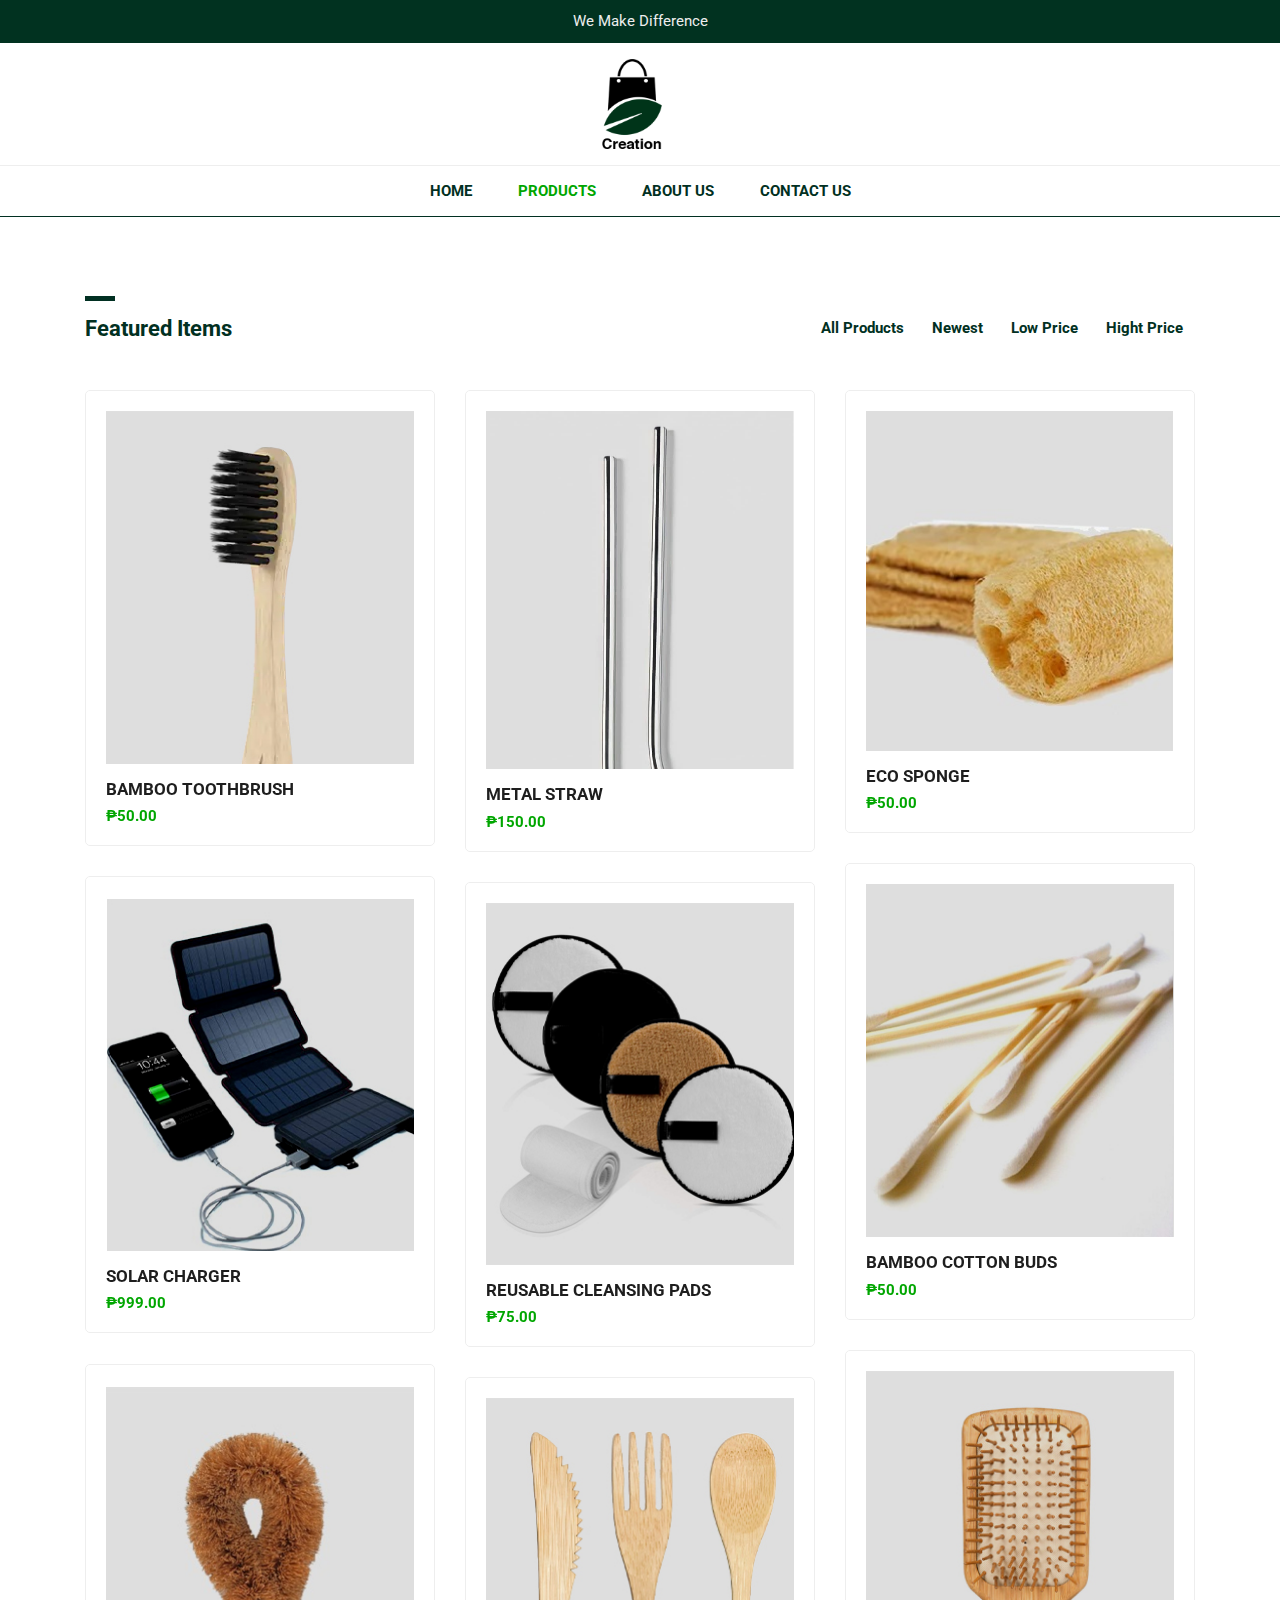
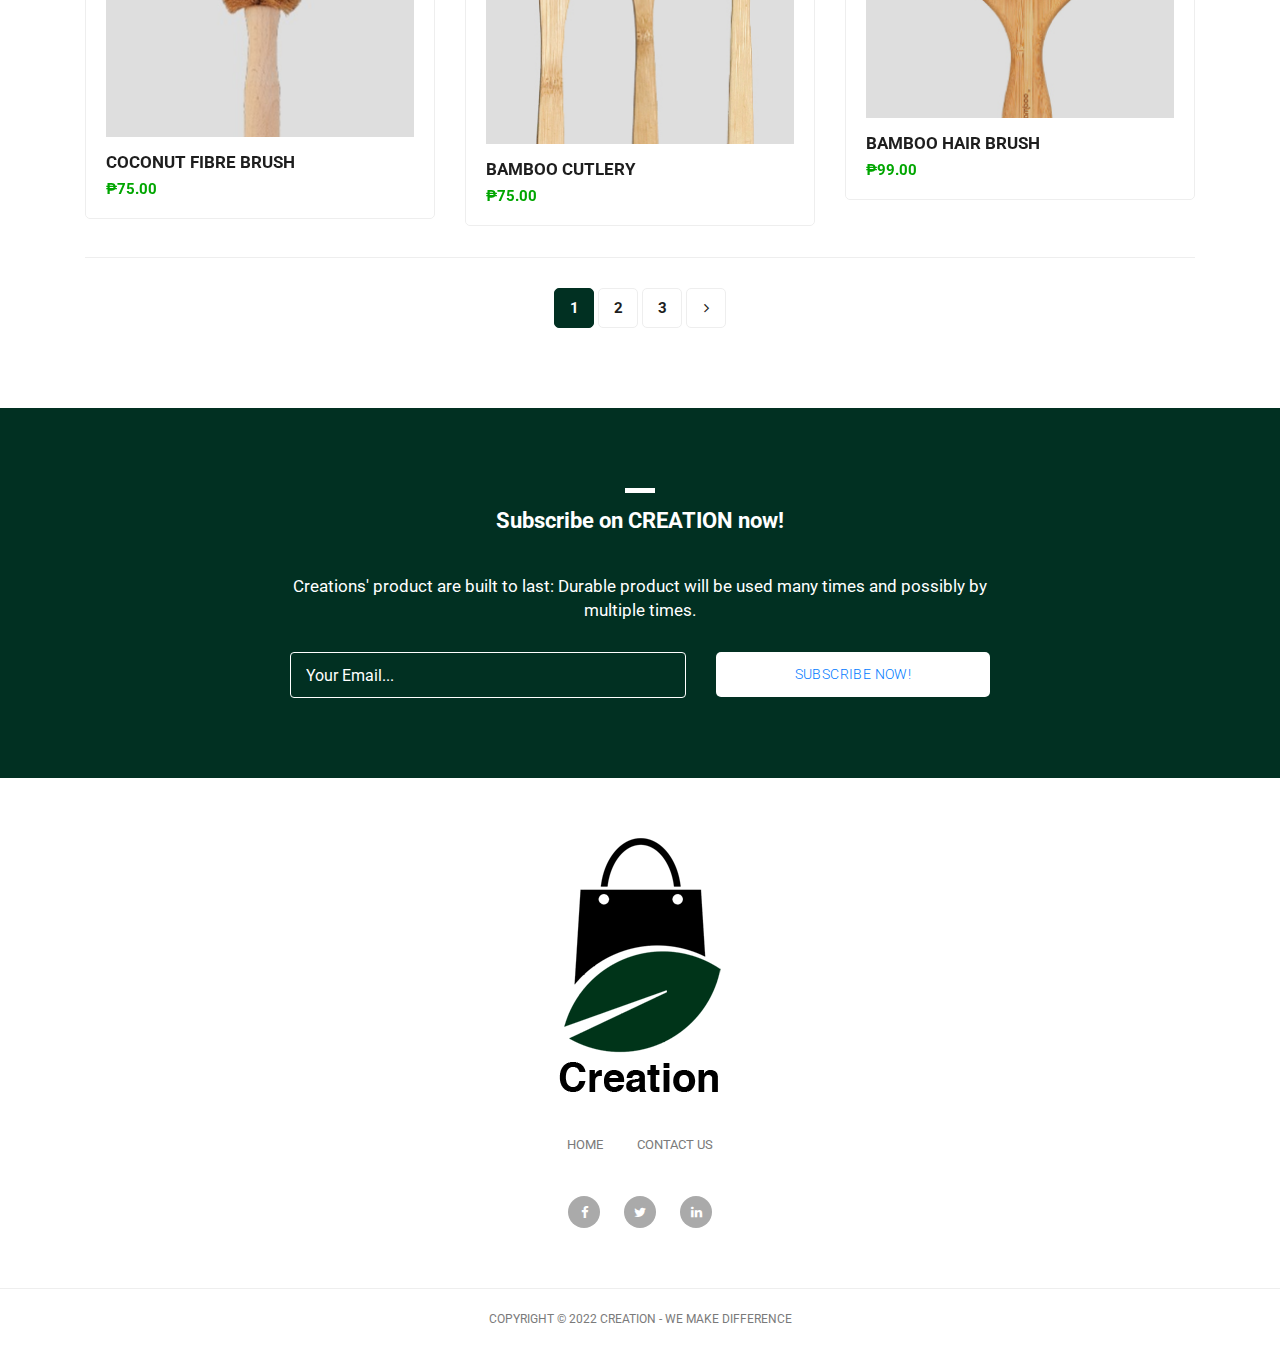
==== products.html @ a14f6bc9 "final" ====
<!DOCTYPE html>
<html lang="en">

  <head>

    <meta charset="utf-8">
    <meta name="viewport" content="width=device-width, initial-scale=1, shrink-to-fit=no">
    <meta name="description" content="">
    <meta name="author" content="">
    <link href="https://fonts.googleapis.com/css?family=Roboto:100,300,400,500,700" rel="stylesheet">

    <title>Group 4 - CREATION - Products</title>

    <!-- Bootstrap core CSS -->
    <link href="vendor/bootstrap/css/bootstrap.min.css" rel="stylesheet">


    <!-- Additional CSS Files -->
    <link rel="stylesheet" href="assets/css/fontawesome.css">
    <link rel="stylesheet" href="assets/css/tooplate-main.css">
    <link rel="stylesheet" href="assets/css/owl.css">

  </head>

  <body>
    
    <!-- Pre Header -->
    <div id="pre-header">
      <div class="container">
        <div class="row">
          <div class="col-md-12">
            <span>We Make Difference</span>
          </div>
        </div>
      </div>
    </div>

    <!-- Navigation -->
    <nav class="navbar navbar-expand-lg navbar-dark bg-dark static-top">
      <div class="container">
        <a class="navbar-brand" href="#"><img src="assets/images/header-logo.png" width = "60" height = "90" alt=""></a>
        <button class="navbar-toggler" type="button" data-toggle="collapse" data-target="#navbarResponsive" aria-controls="navbarResponsive" aria-expanded="false" aria-label="Toggle navigation">
          <span class="navbar-toggler-icon"></span>
        </button>
        <div class="collapse navbar-collapse" id="navbarResponsive">
          <ul class="navbar-nav ml-auto">
            <li class="nav-item">
			<br>
              <a class="nav-link" href="index.html">Home</a>
            </li>
            <li class="nav-item active">
			<br>
              <a class="nav-link" href="products.html">Products
                <span class="sr-only">(current)</span>
              </a>
            </li>
            <li class="nav-item">
			<br>
              <a class="nav-link" href="about.html">About Us</a>
            </li>
            <li class="nav-item">
			<br>
              <a class="nav-link" href="contact.html">Contact Us</a>
            </li>
          </ul>
        </div>
      </div>
    </nav>

    <!-- Page Content -->
    <!-- Items Starts Here -->
    <div class="featured-page">
      <div class="container">
        <div class="row">
          <div class="col-md-4 col-sm-12">
            <div class="section-heading">
              <div class="line-dec"></div>
              <h1>Featured Items</h1>
            </div>
          </div>
          <div class="col-md-8 col-sm-12">
            <div id="filters" class="button-group">
              <button class="btn btn-primary" data-filter="*">All Products</button>
              <button class="btn btn-primary" data-filter=".new">Newest</button>
              <button class="btn btn-primary" data-filter=".low">Low Price</button>
              <button class="btn btn-primary" data-filter=".high">Hight Price</button>
            </div>
          </div>
        </div>
      </div>
    </div>
  
    <div class="featured container no-gutter">

        <div class="row posts">
            <div id="1" class="item new col-md-4">
              <a href="single-product.html">
                <div class="featured-item">
                  <img src="assets/images/product-01.jpg" alt="">
                  <h4>BAMBOO TOOTHBRUSH</h4>
                  <h6>₱50.00</h6>
                </div>
              </a>
            </div>
            <div id="2" class="item high col-md-4">
              <a href="single-product.html">
                <div class="featured-item">
                  <img src="assets/images/product-09.jpg" alt="">
                  <h4>METAL STRAW</h4>
                  <h6>₱150.00</h6>
                </div>
              </a>
            </div>
            <div id="3" class="item low col-md-4">
              <a href="single-product.html">
                <div class="featured-item">
                  <img src="assets/images/product-03.jpg" alt="">
                  <h4>ECO SPONGE</h4>
                  <h6>₱50.00</h6>
                </div>
              </a>
            </div>
            <div id="4" class="item low col-md-4">
              <a href="single-product.html">
                <div class="featured-item">
                  <img src="assets/images/product-04.jpg" alt="">
                  <h4>BAMBOO COTTON BUDS</h4>
                  <h6>₱50.00</h6>
                </div>
              </a>
            </div>
            <div id="5" class="item new high col-md-4">
              <a href="single-product.html">
                <div class="featured-item">
                  <img src="assets/images/product-05.jpg" alt="">
                  <h4>SOLAR CHARGER</h4>
                  <h6>₱999.00</h6>
                </div>
              </a>
            </div>
            <div id="6" class="item new col-md-4">
              <a href="single-product.html">
                <div class="featured-item">
                  <img src="assets/images/product-06.jpg" alt="">
                  <h4>REUSABLE CLEANSING PADS</h4>
                  <h6>₱75.00</h6>
                </div>
              </a>
            </div>
            <div id="7" class="item new high col-md-4">
              <a href="single-product.html">
                <div class="featured-item">
                  <img src="assets/images/product-07.jpg" alt="">
                  <h4>BAMBOO HAIR BRUSH</h4>
                  <h6>₱99.00</h6>
                </div>
              </a>
            </div>
            <div id="8" class="item low new col-md-4">
              <a href="single-product.html">
                <div class="featured-item">
                  <img src="assets/images/product-08.jpg" alt="">
                  <h4>COCONUT FIBRE BRUSH</h4>
                  <h6>₱75.00</h6>
                </div>
              </a>
            </div>
            <div id="9" class="item new col-md-4">
              <a href="single-product.html">
                <div class="featured-item">
                  <img src="assets/images/product-02.jpg" alt="">
                  <h4>BAMBOO CUTLERY</h4>
                  <h6>₱75.00</h6>
                </div>
              </a>
            </div>
        </div>
    </div>

    <div class="page-navigation">
      <div class="container">
        <div class="row">
          <div class="col-md-12">
            <ul>
              <li class="current-page"><a href="#">1</a></li>
              <li><a href="#">2</a></li>
              <li><a href="#">3</a></li>
              <li><a href="#"><i class="fa fa-angle-right"></i></a></li>
            </ul>
          </div>
        </div>
      </div>
    </div>
    <!-- Featred Page Ends Here -->


    <!-- Subscribe Form Starts Here -->
    <div class="subscribe-form">
      <div class="container">
        <div class="row">
          <div class="col-md-12">
            <div class="section-heading">
              <div class="line-dec"></div>
              <h1>Subscribe on CREATION now!</h1>
            </div>
          </div>
          <div class="col-md-8 offset-md-2">
            <div class="main-content">
              <p>Creations' product are built to last: Durable product will be used many times and possibly by multiple times.</p>
              <div class="container">
                <form id="subscribe" action="" method="get">
                  <div class="row">
                    <div class="col-md-7">
                      <fieldset>
                        <input name="email" type="text" class="form-control" id="email" 
                        onfocus="if(this.value == 'Your Email...') { this.value = ''; }" 
                    	onBlur="if(this.value == '') { this.value = 'Your Email...';}"
                    	value="Your Email..." required="">
                      </fieldset>
                    </div>
                     <div class="col-md-5">
                      <fieldset>
					   <button>
                        <a href="https://web.facebook.com/creationshopph" type="submit" id="form-submit" class="button">Subscribe Now!</a>
						</button>
                      </fieldset>
                    </div>
                  </div>
                </form>
              </div>
            </div>
          </div>
        </div>
      </div>
    </div>
    <!-- Subscribe Form Ends Here -->


    
    <!-- Footer Starts Here -->
    <div class="footer">
      <div class="container">
        <div class="row">
          <div class="col-md-12">
            <div class="logo">
              <img src="assets/images/header-logo.png" alt="">
            </div>
          </div>
          <div class="col-md-12">
            <div class="footer-menu">
              <ul>
                <li><a href="index.html">Home</a></li>
               
                <li><a href="contact.html">Contact Us</a></li>
              </ul>
            </div>
          </div>
          <div class="col-md-12">
            <div class="social-icons">
              <ul>
               <li><a href="https://web.facebook.com/creationshopph" ><i class="fa fa-facebook"></i></a></li>
                <li><a href="https://twitter.com/login"><i class="fa fa-twitter"></i></a></li>
                <li><a href="https://www.linkedin.com/login/"><i class="fa fa-linkedin"></i></a></li>
              </ul>
            </div>
          </div>
        </div>
      </div>
    </div>
    <!-- Footer Ends Here -->


    <!-- Sub Footer Starts Here -->
    <div class="sub-footer">
      <div class="container">
        <div class="row">
          <div class="col-md-12">
            <div class="copyright-text">
              <p>Copyright &copy; 2022 CREATION - WE MAKE DIFFERENCE</p>
            </div>
          </div>
        </div>
      </div>
    </div>
    <!-- Sub Footer Ends Here -->


    <!-- Bootstrap core JavaScript -->
    <script src="vendor/jquery/jquery.min.js"></script>
    <script src="vendor/bootstrap/js/bootstrap.bundle.min.js"></script>


    <!-- Additional Scripts -->
    <script src="assets/js/custom.js"></script>
    <script src="assets/js/owl.js"></script>
    <script src="assets/js/isotope.js"></script>


    <script language = "text/Javascript"> 
      cleared[0] = cleared[1] = cleared[2] = 0; //set a cleared flag for each field
      function clearField(t){                   //declaring the array outside of the
      if(! cleared[t.id]){                      // function makes it static and global
          cleared[t.id] = 1;  // you could use true and false, but that's more typing
          t.value='';         // with more chance of typos
          t.style.color='#fff';
          }
      }
    </script>


  </body>

</html>
---- assets/css/tooplate-main.css ----
body {
	font-family: 'Roboto', sans-serif;
	transition: all 0.5s;
}
p {
	margin-bottom: 0px;
	font-size: 14px;
	color: #4a4a4a;
	line-height: 24px;
}
a {
	text-decoration: none!important;
}

.copyright-text {
	text-transform: uppercase;
}

.main-button a {
	background-color: #013022;
	border-radius: 5px;
	padding: 10px 15px;
	display: inline-block;
	color: #fff;
	font-size: 14px;
	text-transform: uppercase;
	font-weight: 300;
	letter-spacing: 0.4px;
	text-decoration: none;
	transition: all 0.5s;
}
.main-button a:hover {
	opacity: 0.7;
}
.section-heading {
	margin-top: 80px;
	margin-bottom: 40px;
}
.section-heading .line-dec {
	width: 30px;
	height: 5px;
	background-color: #013022;
}
.section-heading h1 {
	font-size: 22px;
	font-weight: 700;
	color: #013022;
	margin-top: 15px;
}

/* Pre Header Style */
#pre-header {
	background-color: #013220;
	text-align: center;
}
#pre-header span {
	color: #eee;
	font-size: 15px;
	padding: 10px 0px;
	display: inline-block;
}

/* Header Style */
.navbar .navbar-brand {
	text-align: center;
	width: 100%;
	position: relative;
	padding:8px 0px;
	
	
	
}
.bg-dark {
	background-color: #fff!important;
	border-bottom: 1px solid #eee;
}
#navbarResponsive {
	z-index: 999;
	position: absolute;
	left: 50%;
	top: 105px;
	transform: translateX(-50%);
}
.navbar-dark .navbar-nav .nav-item {
	margin: 0px 15px;
}
.navbar-dark .navbar-nav .nav-link {
	text-transform: uppercase;
	font-size: 15px;
	font-weight: 700;
	color: #013022;
	transition: all 0.5s;
}
.navbar-dark .navbar-nav .nav-link:hover,
.navbar-dark .navbar-nav .active>.nav-link,
.navbar-dark .navbar-nav .nav-link.active,
.navbar-dark .navbar-nav .nav-link.show,
.navbar-dark .navbar-nav .show>.nav-link {
	color: #00A600;
}
.navbar:after {
	width: 100%;
	height: 1px;
	background-color: #013022;
	content: '';
	position: absolute;
	left: 0;
	bottom: -52px;
}
.navbar-dark .navbar-toggler-icon {
	background-image: none;
}
.navbar-dark .navbar-toggler {
	border-color: #013220;
	background-color: #013220;	
	height: 50px;
	outline: none;
}
.navbar-dark .navbar-toggler-icon:after {
	content: '\f0c9';
	color: #013220;
	font-size: 22px;
	line-height: 30px;
	font-family: 'FontAwesome';
}
/* Banner Style */
.banner {
	margin-top: 50px;
	background-image: url(../images/banner-bg.jpg);
	background-size: cover;
	background-repeat: no-repeat;
	padding: 150px 0px;
	background-position: center center;
}
.banner .caption {
	background-color: rgba(250,250,250,0.9);
	padding: 30px;
	max-width: 450px;
}
.banner .caption h2 {
	margin-top: 0px;
	margin-bottom: 15px;
	font-size: 24px;
	font-weight: 700;
	color: #013220;
}
.banner .caption .line-dec {
	width: 30px;
	height: 5px;
	background-color: #013022;
}
.banner .caption p {
	margin-top: 15px;
	margin-bottom: 20px;
}

/* Featured Style */
.featured-items {
	margin-bottom: 70px;
}
.featured-item {
	border-radius: 5px;
	border: 1px solid #eee;
	padding: 20px;
	transition: all 0.5s;
}
.featured-item:hover {
	opacity: 0.9;
}
.featured-item img {
	width: 100%;
}
.featured-item h4 {
	font-size: 17px;
	font-weight: 700;
	color: #1e1e1e;
	margin-top: 15px;
	transition: all 0.5s;
}
.featured-item:hover h4 {
	color: #00A600;
}
.featured-item h6 {
	color: #00A600;
	font-size: 15px;
	font-weight: 700;
	margin-bottom: 0px;
}
.owl-theme .owl-dots {
	text-align: center;
	margin-top: 30px;
}
.owl-theme .owl-dots .owl-dot {
	outline: none;
}
.owl-theme .owl-dots .active span {
	background-color: #013022;
}
.owl-theme .owl-dots .owl-dot span {
	background-color: #aaa;
	width: 8px;
	height: 8px;
	display: inline-block;
	margin: 0px 5px;
	outline: none;
}



/* Subscribe Style */
.subscribe-form {
	background-color: #013022;
	padding: 80px 0px;
	text-align: center;
}
.subscribe-form .section-heading  {
	margin-top: 0px;
}
.subscribe-form .section-heading h1 {
	color: #fff;
}
.subscribe-form .section-heading .line-dec {
	background-color: #fff;
	margin: 0 auto;
}
.subscribe-form .main-content p {
	font-size: 17px;
	color: #fff;
	margin-bottom: 30px;
}
.subscribe-form .main-content form  {
	color: #fff;
	display: inline;
}
.subscribe-form .main-content form input {
	display: inline;
}
.subscribe-form .main-content form input {
	width: 100%;
	height: 46px;
	border: 1px solid #fff;
	background-color: transparent;
	padding-left: 15px;
	color: #fff;
	outline: none;
}
.subscribe-form .main-content form button:focus {
	color: #013022;
}
.subscribe-form .main-content form button {
	width: 100%;
	height: 45px;
	cursor: pointer;
	background-color: #fff;
	outline: none;
	border-radius: 5px;
	padding: 10px 15px;
	display: inline-block;
	color: #3a8bcd;
	font-size: 14px;
	text-transform: uppercase;
	font-weight: 300;
	letter-spacing: 0.4px;
	text-decoration: none;
	transition: all 0.5s;
	box-shadow: none;
	border: none;
}


/* Footer Style */
.footer {
	text-align: center;
}
.footer ul {
	padding: 0px;
	margin: 0px;
}
.footer ul li {
	list-style: none;
	display: inline-block;
}
.footer .logo img {
	max-width: 100%;
	margin-top: 60px;
	margin-bottom: 40px;
}
.footer .footer-menu {
	margin-bottom: 40px;
}
.footer .footer-menu ul li {
	margin: 0px 15px;
}
.footer .footer-menu a {
	font-size: 13px;
	color: #7a7a7a;
	text-transform: uppercase;
	transition: all 0.5s;
}
.footer .footer-menu a:hover {
	color: #3a8bcd;
	text-decoration: none;
}
.footer .social-icons {
	margin-bottom: 60px;
}
.footer .social-icons ul li {
	margin: 0px 10px;
}
.footer .social-icons a {
	width: 32px;
	height: 32px;
	color: #fff;
	background-color: #aaa;
	text-align: center;
	display: inline-block;
	line-height: 33px;
	border-radius: 50%;
	font-size: 13px;
	transition: all 0.5s;
}
.footer .social-icons a:hover {
	background-color: #3a8bcd;
}

/* Sub Footer Style */
.sub-footer {
	border-top: 1px solid #eee;
	text-align: center;
}
.sub-footer p {
	font-size: 12px;
	color: #7a7a7a;
	line-height: 60px;
}
.sub-footer a {
	color: #3a8bcd;
	text-decoration: none;
}

/* Featured Page Style */
.featured-page {
	margin-top: 130px;
	margin-bottom: 40px;
}
.featured-page .section-heading {
	margin-top: 0px;
	margin-bottom: 0px;
}
.featured-page #filters {
	margin-top: 15px;
	text-align: right;
}
.featured .featured-item {
	margin-bottom: 30px;
	text-decoration: none;
}
.featured .featured-item h4 {
	transition: all 0.5s;
}
.featured .featured-item:hover h4 {
	color: #00A600;
}
#filter button {
	outline: none;
}
#filter .btn-primary.focus,
.btn-primary:focus {
	color: #3a8bcd!important;
	box-shadow: none!important;
}
#filters .btn-primary {
	color: #013022;
	border: none;
	font-size: 15px;
	font-weight: 700;
	background-color: transparent;
}
/* Isotope Transitions
------------------------------- */
.isotope,
.isotope .item {
  -webkit-transition-duration: 0.8s;
     -moz-transition-duration: 0.8s;
      -ms-transition-duration: 0.8s;
       -o-transition-duration: 0.8s;
          transition-duration: 0.8s;
}

.isotope {
  -webkit-transition-property: height, width;
     -moz-transition-property: height, width;
      -ms-transition-property: height, width;
       -o-transition-property: height, width;
          transition-property: height, width;
}

.isotope .item {
  -webkit-transition-property: -webkit-transform, opacity;
     -moz-transition-property:    -moz-transform, opacity;
      -ms-transition-property:     -ms-transform, opacity;
       -o-transition-property:         top, left, opacity;
          transition-property:         transform, opacity;
}

.page-navigation ul {
	text-align: center;
	border-top: 1px solid #eee;
	padding: 30px  0px 0px 0px;
	margin: 0px 0px 80px 0px;
}
.page-navigation ul li {
	display: inline-block;
}
.page-navigation ul li a {
	width: 40px;
	height: 40px;
	display: inline-block;
	text-align: center;
	line-height: 38px;
	border: 1px solid #eee;
	border-radius: 5px;
	font-weight: 700;
	color: #1e1e1e;
	font-size: 15px;
	text-decoration: none;
	transition: all 0.5s;
}
.page-navigation ul li a:hover,
.page-navigation ul li.current-page a {
	background-color: #013022;
	border-color: #013022;
	color: #fff;
}



/* Single Product Style */
.single-product .product-slider {
	padding: 20px;
	border: 1px solid #eee!important;
	border-radius: 5px;
}
.flexslider {
	border: none!important;
}
#carousel {
	margin-top: 20px;
}
#carousel .slides li {
	width: 150px!important;
}
.single-product .right-content h4 {
	font-size: 17px;
	font-weight: 700;
	margin-top: 0px;
}
.single-product .right-content h6 {
	color: #00A600;
	font-size: 17px;
	font-weight: 700;
	margin-top: 10px;
}
.single-product .right-content p {
	margin-top: 20px;
	margin-bottom: 30px;
}
.single-product .right-content span {
	font-size: 14px;
	color: #00A600;
	font-weight: 500;
	display: inline-block;
	margin-bottom: 15px;
}
.single-product .right-content label {
	font-size: 14px;
	color: #013022;
}
.single-product .right-content .quantity-text {
	margin-left: 10px;
	width: 44px;
	height: 44px;
	line-height: 42px;
	font-size: 14px;
	font-weight: 700;
	color: #4a4a4a;
	display: inline-block;
	text-align: center;
	outline: none;
	border: 1px solid #eee;
}
.single-product .right-content .button {
	margin-left: 15px;
	cursor: pointer;
	background-color: #013220;
	outline: none;
	border-radius: 5px;
	padding: 10px 15px;
	display: inline-block;
	color: #fff;
	font-size: 14px;
	text-transform: uppercase;
	font-weight: 300;
	letter-spacing: 0.4px;
	text-decoration: none;
	transition: all 0.5s;
	box-shadow: none;
	border: none;
}
.single-product .right-content .down-content span {
	margin-bottom: 0px;
	display: inline-block;
	margin-left: 8px;
	color: #aaa;
}
.single-product .right-content .down-content span a {
	color: #aaa;
	font-weight: 400;
	margin-left: 4px;
	transition: all 0.5s;
}
.single-product .right-content .down-content span a:hover {
	color: #3a8bcd;
}
.single-product .right-content .down-content span a:hover i {
	background-color: #3a8bcd;
}
.single-product .right-content .down-content span a i {
	transition: all 0.5s;
	background-color: #aaa;
	width: 26px;
	height: 26px;
	display: inline-block;
	text-align: center;
	line-height: 26px;
	border-radius: 50%;
	color: #fff;
	font-size: 12px;
	margin-right: 5px;
}
.single-product .right-content .down-content .categories {
	border-top: 1px solid #eee;
	margin-top: 30px;
	padding: 10px 0px;
}
.single-product .right-content .down-content .share {
	border-top: 1px solid #eee;
	padding: 10px 0px;
}
.single-product .right-content .down-content h6 {
	font-size: 14px;
	color: #4a4a4a;
	font-weight: 400;
}



/* About Us Style */
.about-page {
	margin-top: 50px;
    margin-bottom: 80px;
}
.about-page .right-content h4 {
	font-size: 17px;
	font-weight: 700;
	margin-top: 0px;
	margin-bottom: 20px;
}
.about-page .left-image img {
	max-width: 100%;
}
.about-page .right-content span {
	display: inline-block;
	margin-left: 8px;
}
.about-page .right-content span a i {
	transition: all 0.5s;
	background-color: #aaa;
	width: 26px;
	height: 26px;
	display: inline-block;
	text-align: center;
	line-height: 26px;
	border-radius: 50%;
	color: #fff;
	font-size: 12px;
	margin-right: 5px;
}
.about-page .right-content .share {
	margin-top: 20px;
	border-top: 1px solid #eee;
	padding: 15px 0px;
}
.about-page .right-content h6 {
	font-size: 14px;
	color: #4a4a4a;
	font-weight: 400;
}
.about-page .right-content span a:hover i {
	background-color: #3a8bcd;
}




/* Contact Page Style */
.contact-page {
	margin-top: 50px;
    margin-bottom: 80px;
}
.contact-page .right-content input,
.contact-page .right-content textarea {
	border-radius: 0px;
	outline: none;
	box-shadow: none;
	font-size: 14px;
	margin-bottom: 30px;
}
.contact-page .right-content input {
	height: 44px;
	line-height: 44px;
}
.contact-page .right-content textarea {
	height: 200px;
	max-height: 280px;
}
.contact-page .right-content span {
	display: inline-block;
	margin-left: 8px;
}
.contact-page .right-content span a i {
	transition: all 0.5s;
	background-color: #aaa;
	width: 26px;
	height: 26px;
	display: inline-block;
	text-align: center;
	line-height: 26px;
	border-radius: 50%;
	color: #fff;
	font-size: 12px;
	margin-right: 5px;
}
.contact-page .right-content .share {
	margin-top: 30px;
	border-top: 1px solid #eee;
	padding: 15px 0px;
}
.contact-page .right-content h6 {
	font-size: 14px;
	color: #4a4a4a;
	font-weight: 400;
}
.contact-page .right-content span a:hover i {
	background-color: #013220;
}
.contact-page .right-content .button {
	cursor: pointer;
	background-color: #013220;
	outline: none;
	border-radius: 5px;
	padding: 10px 15px;
	display: inline-block;
	color: #fff;
	font-size: 14px;
	text-transform: uppercase;
	font-weight: 300;
	letter-spacing: 0.4px;
	text-decoration: none;
	transition: all 0.5s;
	box-shadow: none;
	border: none;
}






/* Responsive Style */
@media (max-width: 991px) {

	.banner {
		border-top: none;
		margin-top: 0px;
	}
	.navbar .navbar-brand {
		width: auto;
	}
	.navbar:after {
		display: none;
	}
	#navbarResponsive {
	    z-index: 99999;
	    position: absolute;
	    top: 96px;
	    width: 100%;
	    text-align: center;
	    background-color: rgba(250,250,250,0.95);
	    box-shadow: 0px 10px 10px rgba(0,0,0,0.1);
	}
	.navbar-dark .navbar-nav .nav-item {
		border-bottom: 1px solid #eee;
	}
	.navbar-dark .navbar-nav .nav-item:last-child {
		border-bottom: none;
	}
	.navbar-dark .navbar-nav .nav-link {
		padding: 15px 0px;
	}
	.featured-page #filters {
		text-align: right;
	} 
	.single-product .right-content {
		margin-top: 30px;
	}
	.about-page .right-content {
		margin-top: 30px;
	}
	.contact-page .right-content {
		margin-top: 30px;
	}
	.contact-page .right-content .col-md-6,
	.contact-page .right-content .col-md-12 {
		padding: 0px;
	}
	.featured-page {
		margin-top: 80px;
	}
	.about-page,
	.contact-page {
		margin-top: 0px;
	}

}

@media (max-width: 767px) {

	.subscribe-form .main-content form input.button {
		margin-top: 20px;
	}
	.featured-page #filters {
		margin-top: 15px;
		text-align: left;
	} 

}

#team {
  text-align: center;
}
#team h3 {
  color: #00c6d7;
  font-size: 14px;
  font-weight: bold;
}
#team .col-md-3 {
  padding-top: 20px;
  padding-bottom: 20px;
}
#team .team-wrapper {
  overflow: hidden;
  position: relative;
}
#team .team-des {
  background-color: rgba(00,00,00,0.6);
  position: absolute;
  color: #ffffff;
  opacity: 0;
  max-width: 500px;
  width: 100%;
  height: 100%;
  text-align: center;
  vertical-align: middle;
  top: 0;
  left: 0;
  right: 0;
  bottom: 0;
  transition: all 0.4s ease-in-out;
  margin: 0 auto;
  display: -webkit-flex;
  display: -ms-flexbox;
  display: flex;
  -webkit-justify-content: center;
      -ms-flex-pack: center;
          justify-content: center;
  -webkit-align-items: center;
      -ms-flex-align: center;
          align-items: center;
  -webkit-flex-direction: column;
      -ms-flex-direction: column;
          flex-direction: column;
}
#team .team-des:hover {
 opacity: 1;
}
#team img {
  margin: 0 auto;
}

#team .social-icon li a {
  color: #fff;
}

#team .social-icon li a:hover {
  color: #00c6d7;
}
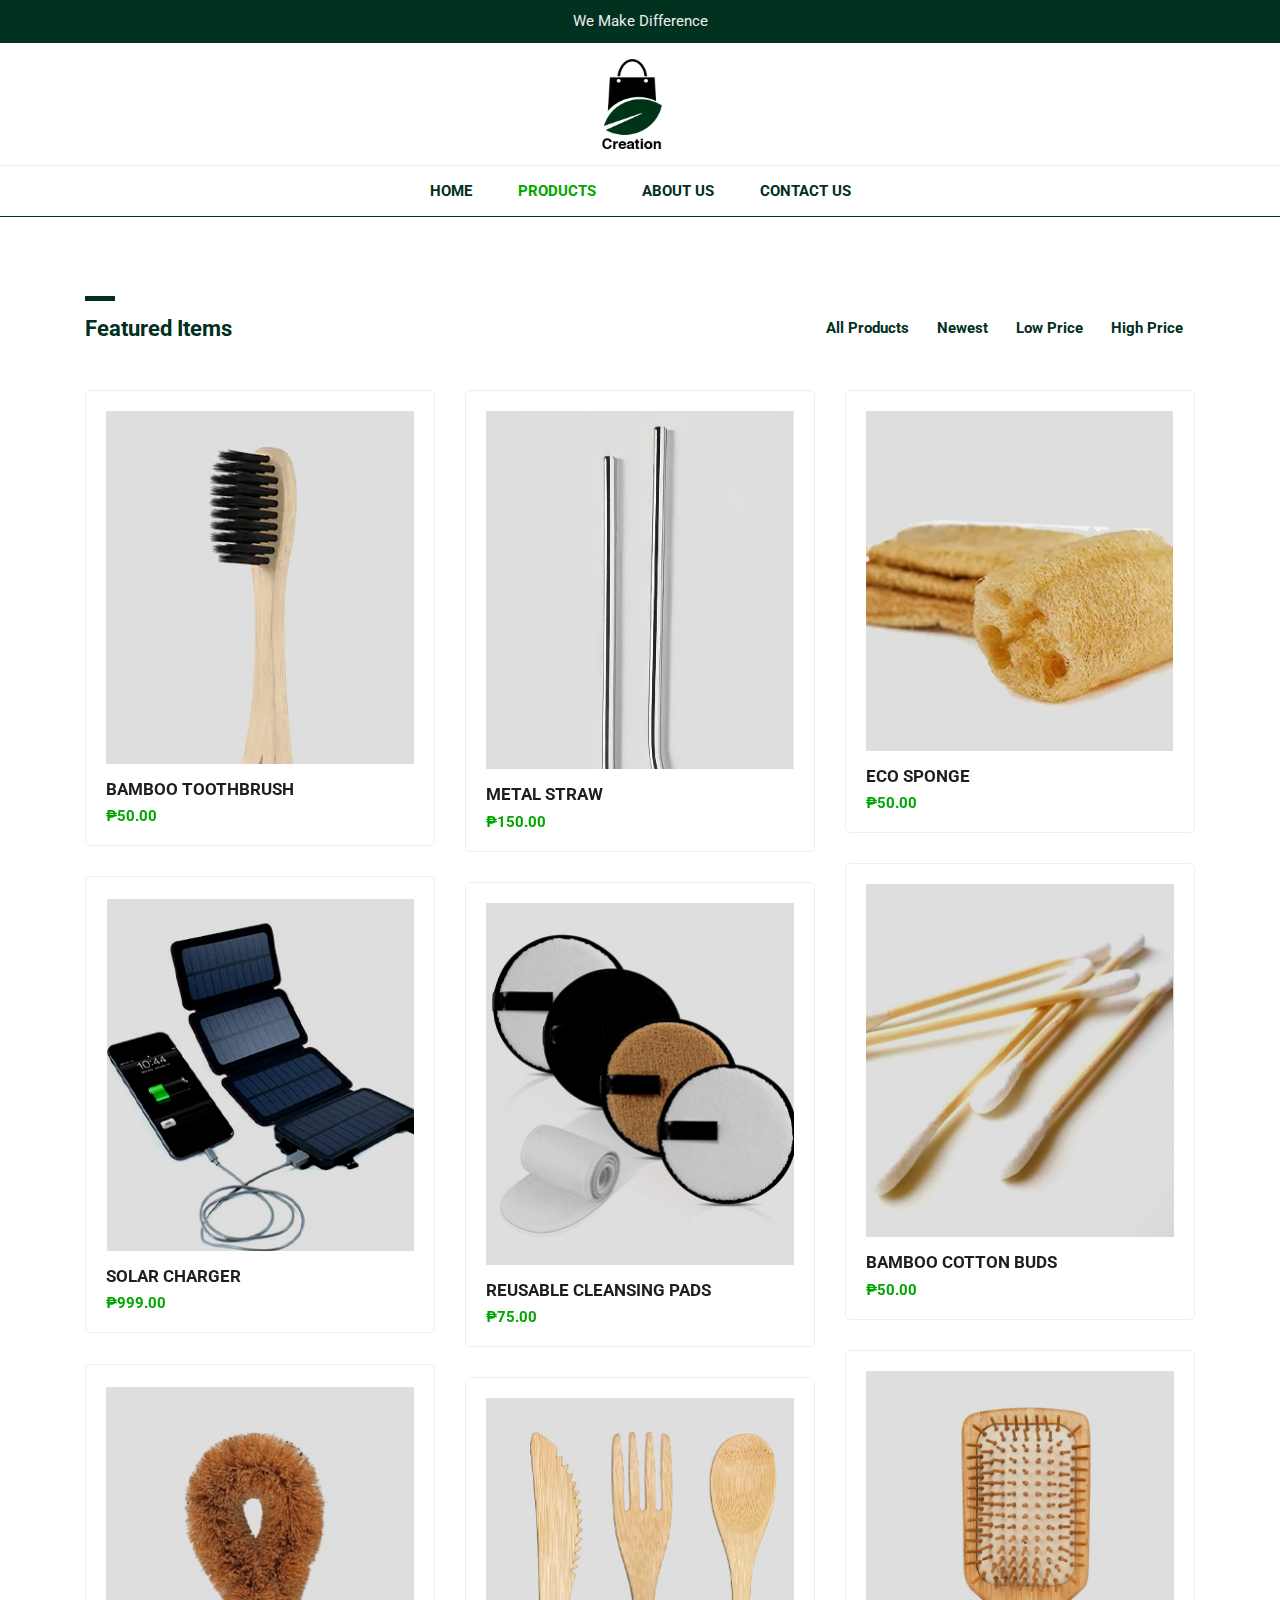
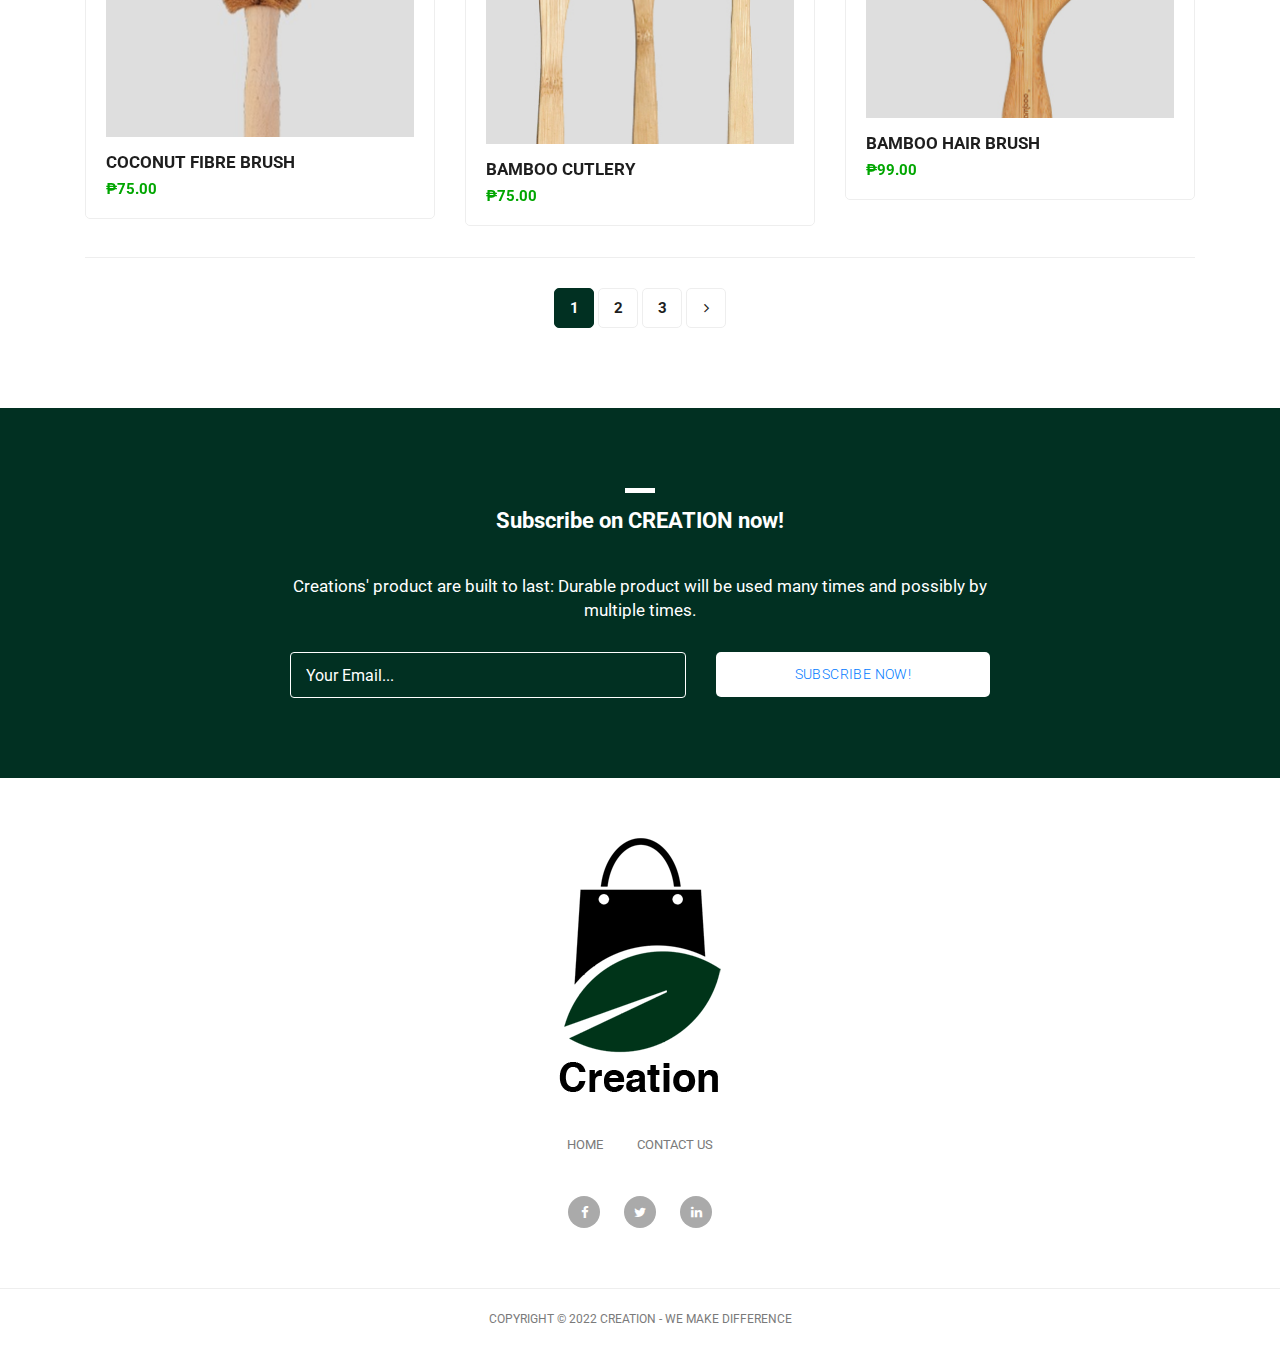
==== commit f0079e97: "products.html updated" ====
--- a/products.html
+++ b/products.html
@@ -83,7 +83,7 @@
               <button class="btn btn-primary" data-filter="*">All Products</button>
               <button class="btn btn-primary" data-filter=".new">Newest</button>
               <button class="btn btn-primary" data-filter=".low">Low Price</button>
-              <button class="btn btn-primary" data-filter=".high">Hight Price</button>
+              <button class="btn btn-primary" data-filter=".high">High Price</button>
             </div>
           </div>
         </div>
@@ -310,4 +310,4 @@
 
   </body>
 
-</html>+</html>
